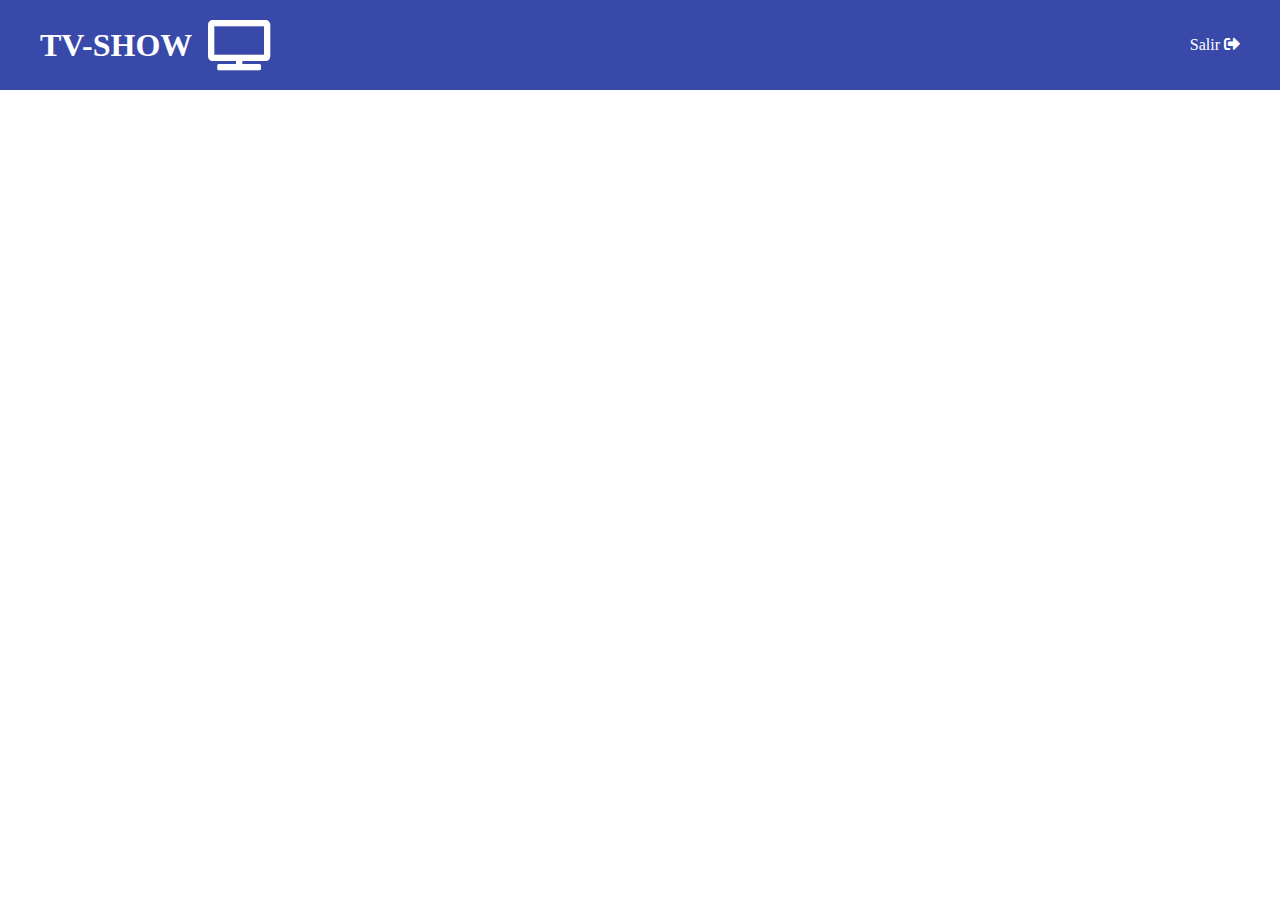
==== home.html @ 62263da5 "Update" ====
<!doctype html>
<html class="no-js" lang="">
    <head>
        <meta charset="utf-8">
        <meta http-equiv="x-ua-compatible" content="ie=edge">
        <title>Login tv-show</title>
        <meta name="description" content="">
        <meta name="viewport" content="width=device-width, initial-scale=1">
        <link rel="stylesheet" type="text/css" href="https://cdnjs.cloudflare.com/ajax/libs/font-awesome/5.11.2/css/all.min.css">
        <link rel="stylesheet" href="style.css">
    </head>
    <body>
        	<header class="header">
        		<div class="container">
        			<h1 class="logo">TV-SHOW &nbsp;<i class="fas fa-tv"></i></h1>
        			<a href="#" class="logout">Salir <i class="fas fa-sign-out-alt"></i></a>
        		</div>
        	</header>
        <!-- <script src="https://code.jquery.com/jquery-3.2.1.min.js" integrity="sha256-hwg4gsxgFZhOsEEamdOYGBf13FyQuiTwlAQgxVSNgt4=" crossorigin="anonymous"></script> -->
        
        <script src="app.js"></script>
		
    </body>
</html>
---- style.css ----
body {
	margin: 0;
}
h1, h2, h3,h4, h5, h6 {
	margin: 0;
}
.container {
	max-width: 1200px;
	margin: 0 auto;
	overflow: hidden;
	padding: 0 15px;
	width: 100%;
}
.container-center {
	align-items: center;
	background-color: #E1E2E1;
	box-sizing: border-box;
	display: flex;
	height: 100vh;
	justify-content: center;
	width: 100%;
}
.container-username {
	background-color: #fff;
	display: flex;
	flex-direction: column;
	align-items: center;
	justify-content: space-between;
	height: 350px;
	width: 340px;
	padding-bottom: 30px;
}
.container-username header{
	background-color: #3849aa;
	color: white;
	font-size: 17px;
	font-weight: 700;
	padding: 10px 10px;
	box-sizing: border-box;
	width: 100%;
	text-align: center;
}
.logo {
	background-color: #3849aa;
	color: white;
	display: flex;
	justify-content: center;
	align-items: center;
	margin: 10px 0;
}
.logo-vertical {
	flex-direction: column;
}
.logo i{
	font-size: 50px;
}
.form-control {
	border: 0;
	display: block;
    width: 80%;
    padding: 0;
    font-size: 14px;
    line-height: 1.42857143;
    height: 2.2em;
    color: #6b6b6b;
    background-color: transparent;
    background-image: none;
    border-bottom: 1px solid #3849aa;
    border-radius: 0;
	margin-bottom: 10px;
	outline: none;
}
.btn {
	background-color: #3849aa;
	color: #ffffff;
	width: 80%;
	position: relative;
    cursor: pointer;
    display: inline-block;
    overflow: hidden;
    padding: 0 16px;
    height: 36px;
    line-height: 36px;
}
header {
	background-color: #3849aa;
	padding: 10px 0;
}
header .container {
	display: flex;
	flex-direction: row;
	align-items: center;
}
.logout {
	color: white;
	margin-left: auto;
	text-decoration: none;;
}
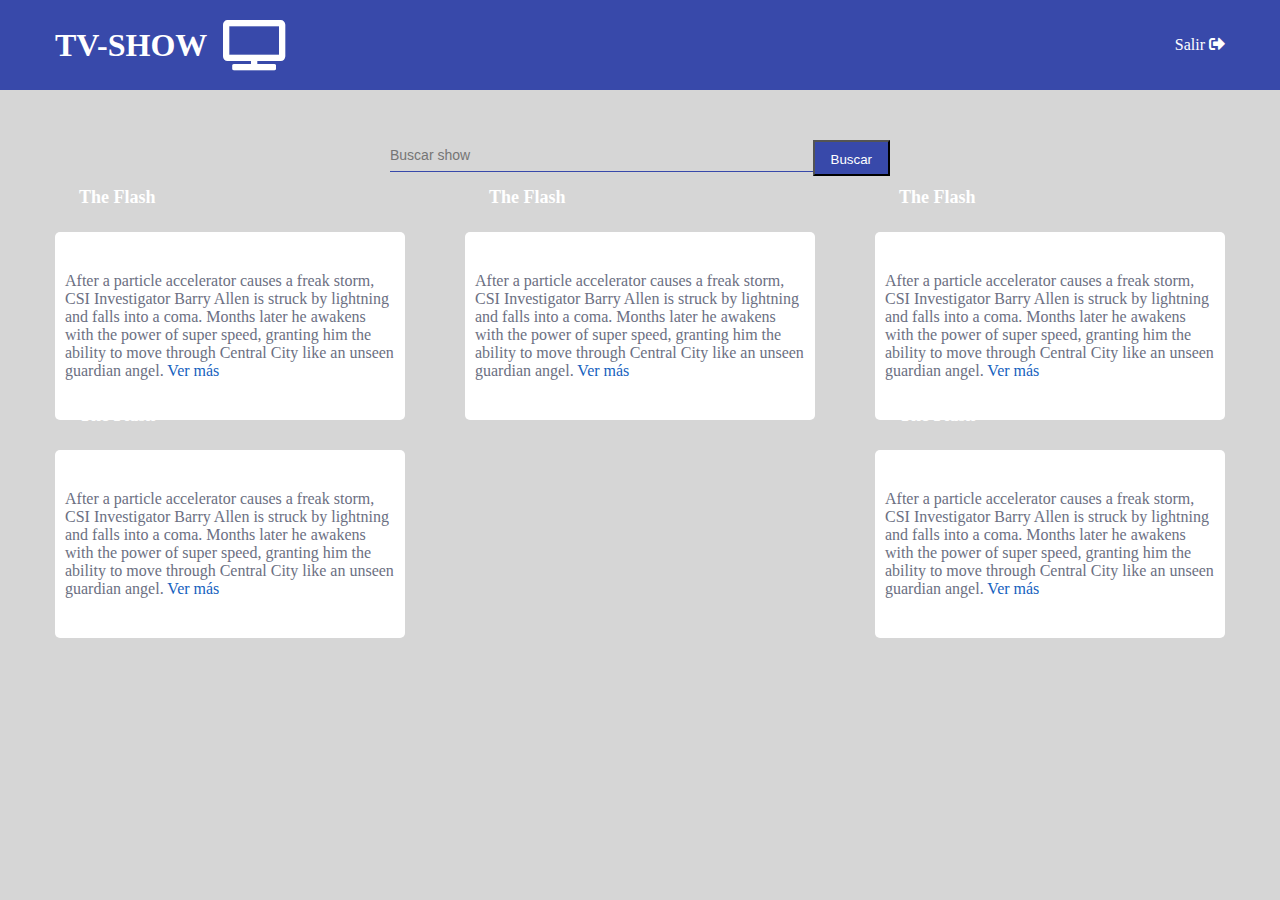
==== commit 133b17b8: "Update" ====
--- a/home.html
+++ b/home.html
@@ -16,6 +16,61 @@
         			<a href="#" class="logout">Salir <i class="fas fa-sign-out-alt"></i></a>
         		</div>
         	</header>
+            <main class="main">
+                <div class="container">
+                    <section class="search">
+                        <input type="text" class="form-control"placeholder="Buscar show">
+                        <button class="btn">Buscar</button>
+                    </section>
+                    <section class="shows">
+                        <article class="show">
+                            <div class="show-img">
+                                <img src="http://static.tvmaze.com/uploads/images/original_untouched/210/527217.jpg" alt="">
+                                <span class="show-title">The Flash</span>
+                                
+                            </div>
+                            <p>After a particle accelerator causes a freak storm, CSI Investigator Barry Allen is struck by lightning and falls into a coma. Months later he awakens with the power of super speed, granting him the ability to move through Central City like an unseen guardian angel.  <a href="#">Ver más</a>
+                            </p>
+                        </article>
+                        <article class="show">
+                            <div class="show-img">
+                                <img src="http://static.tvmaze.com/uploads/images/original_untouched/210/527217.jpg" alt="">
+                                <span class="show-title">The Flash</span>
+                                
+                            </div>
+                            <p>After a particle accelerator causes a freak storm, CSI Investigator Barry Allen is struck by lightning and falls into a coma. Months later he awakens with the power of super speed, granting him the ability to move through Central City like an unseen guardian angel.  <a href="#">Ver más</a>
+                            </p>
+                        </article>
+                        <article class="show">
+                            <div class="show-img">
+                                <img src="http://static.tvmaze.com/uploads/images/original_untouched/210/527217.jpg" alt="">
+                                <span class="show-title">The Flash</span>
+                                
+                            </div>
+                            <p>After a particle accelerator causes a freak storm, CSI Investigator Barry Allen is struck by lightning and falls into a coma. Months later he awakens with the power of super speed, granting him the ability to move through Central City like an unseen guardian angel.  <a href="#">Ver más</a>
+                            </p>
+                        </article>
+                        <article class="show">
+                            <div class="show-img">
+                                <img src="http://static.tvmaze.com/uploads/images/original_untouched/210/527217.jpg" alt="">
+                                <span class="show-title">The Flash</span>
+                                
+                            </div>
+                            <p class="show-summary">After a particle accelerator causes a freak storm, CSI Investigator Barry Allen is struck by lightning and falls into a coma. Months later he awakens with the power of super speed, granting him the ability to move through Central City like an unseen guardian angel.  <a href="#">Ver más</a>
+                            </p>
+                        </article>
+                        <article class="show">
+                            <div class="show-img">
+                                <img src="http://static.tvmaze.com/uploads/images/original_untouched/210/527217.jpg" alt="">
+                                <span class="show-title">The Flash</span>
+                                
+                            </div>
+                            <p class="show-summary">After a particle accelerator causes a freak storm, CSI Investigator Barry Allen is struck by lightning and falls into a coma. Months later he awakens with the power of super speed, granting him the ability to move through Central City like an unseen guardian angel.  <a href="#">Ver más</a>
+                            </p>
+                        </article>
+                    </section>
+                </div>
+            </main>
         <!-- <script src="https://code.jquery.com/jquery-3.2.1.min.js" integrity="sha256-hwg4gsxgFZhOsEEamdOYGBf13FyQuiTwlAQgxVSNgt4=" crossorigin="anonymous"></script> -->
         
         <script src="app.js"></script>
--- a/style.css
+++ b/style.css
@@ -1,10 +1,12 @@
 body {
+	background-color: #d6d6d6;
 	margin: 0;
 }
 h1, h2, h3,h4, h5, h6 {
 	margin: 0;
 }
 .container {
+	box-sizing: border-box;
 	max-width: 1200px;
 	margin: 0 auto;
 	overflow: hidden;
@@ -13,7 +15,6 @@
 }
 .container-center {
 	align-items: center;
-	background-color: #E1E2E1;
 	box-sizing: border-box;
 	display: flex;
 	height: 100vh;
@@ -24,9 +25,7 @@
 	background-color: #fff;
 	display: flex;
 	flex-direction: column;
-	align-items: center;
-	justify-content: space-between;
-	height: 350px;
+	height: 320px;
 	width: 340px;
 	padding-bottom: 30px;
 }
@@ -54,10 +53,14 @@
 .logo i{
 	font-size: 50px;
 }
+.form-body {
+	padding-left: 30px;
+	padding-right: 30px;
+	margin-top: auto;
+	margin-bottom: auto;
+}
 .form-control {
 	border: 0;
-	display: block;
-    width: 80%;
     padding: 0;
     font-size: 14px;
     line-height: 1.42857143;
@@ -70,10 +73,13 @@
 	margin-bottom: 10px;
 	outline: none;
 }
+.form-control-lg {
+    width: 100%;
+
+}
 .btn {
 	background-color: #3849aa;
 	color: #ffffff;
-	width: 80%;
 	position: relative;
     cursor: pointer;
     display: inline-block;
@@ -81,6 +87,9 @@
     padding: 0 16px;
     height: 36px;
     line-height: 36px;
+}
+.btn-lg {
+	width: 100%;
 }
 header {
 	background-color: #3849aa;
@@ -95,4 +104,53 @@
 	color: white;
 	margin-left: auto;
 	text-decoration: none;;
-}+}
+.search {
+	margin: 0 auto;
+	padding-top: 50px;
+	display: flex;
+	justify-content: center;
+	width: 500px;
+}
+.search input {
+	flex-grow: 2;
+}
+.shows {
+	display: flex;;
+	flex-wrap: wrap;
+	justify-content: space-between;
+	margin-top: 50px;
+}
+.show {
+	background-color: white;
+	border-radius: 5px;
+	box-sizing: border-box;
+	display: flex;
+	flex-direction: column;
+	margin-bottom: 30px;
+	width: 350px;
+}
+.show-img {
+	position: relative;
+	display: flex;
+}
+.show-img img{
+	width: 100%;
+	filter: brightness(0.7);
+}
+.show-title {
+	color: white;
+	bottom: 0;
+	font-weight: 900;
+	font-size: 18px;
+	position: absolute;
+	padding: 24px;
+}
+.show p{
+	color: #6b6f82;
+	padding: 24px 10px;
+}
+.show p a {
+	color: #1661be;
+	text-decoration: none;
+}
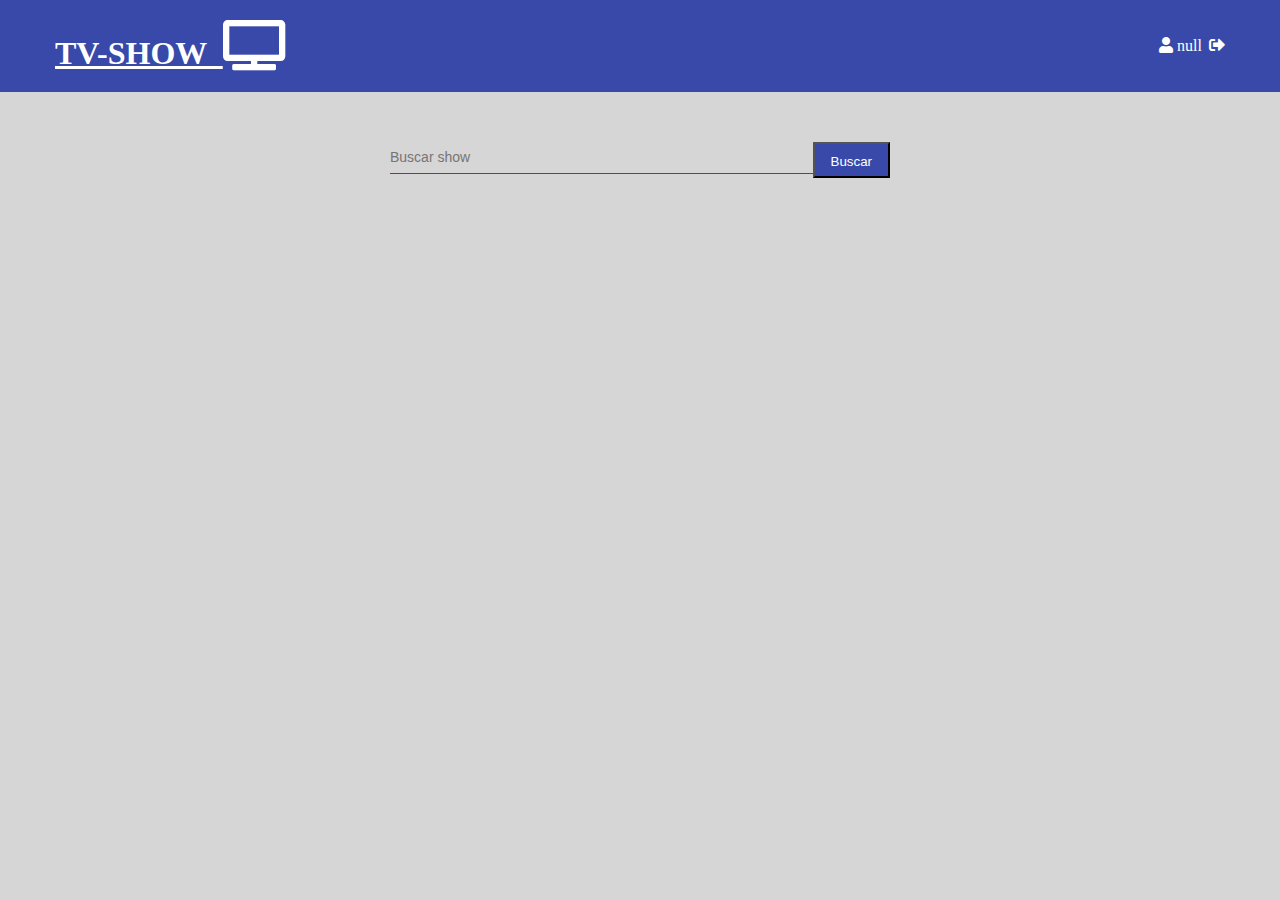
==== commit b7c7efda: "Finish" ====
--- a/home.html
+++ b/home.html
@@ -12,68 +12,34 @@
     <body>
         	<header class="header">
         		<div class="container">
-        			<h1 class="logo">TV-SHOW &nbsp;<i class="fas fa-tv"></i></h1>
-        			<a href="#" class="logout">Salir <i class="fas fa-sign-out-alt"></i></a>
+        			<h1 class="logo"><a href="index.html">TV-SHOW &nbsp;<i class="fas fa-tv"></i></a></h1>
+                    <div class="pull-left">
+        			<a href="#" class="username"><i class="fas fa-user"></i></a>
+                    <a href="#" class="logout"><i class="fas fa-sign-out-alt"></i></a>
+                    </div>
         		</div>
         	</header>
             <main class="main">
                 <div class="container">
                     <section class="search">
-                        <input type="text" class="form-control"placeholder="Buscar show">
-                        <button class="btn">Buscar</button>
+                        <input type="text" id="search" class="form-control"placeholder="Buscar show">
+                        <button  id="btnSearch" class="btn">Buscar</button>
                     </section>
-                    <section class="shows">
-                        <article class="show">
-                            <div class="show-img">
-                                <img src="http://static.tvmaze.com/uploads/images/original_untouched/210/527217.jpg" alt="">
-                                <span class="show-title">The Flash</span>
-                                
-                            </div>
-                            <p>After a particle accelerator causes a freak storm, CSI Investigator Barry Allen is struck by lightning and falls into a coma. Months later he awakens with the power of super speed, granting him the ability to move through Central City like an unseen guardian angel.  <a href="#">Ver más</a>
-                            </p>
-                        </article>
-                        <article class="show">
-                            <div class="show-img">
-                                <img src="http://static.tvmaze.com/uploads/images/original_untouched/210/527217.jpg" alt="">
-                                <span class="show-title">The Flash</span>
-                                
-                            </div>
-                            <p>After a particle accelerator causes a freak storm, CSI Investigator Barry Allen is struck by lightning and falls into a coma. Months later he awakens with the power of super speed, granting him the ability to move through Central City like an unseen guardian angel.  <a href="#">Ver más</a>
-                            </p>
-                        </article>
-                        <article class="show">
-                            <div class="show-img">
-                                <img src="http://static.tvmaze.com/uploads/images/original_untouched/210/527217.jpg" alt="">
-                                <span class="show-title">The Flash</span>
-                                
-                            </div>
-                            <p>After a particle accelerator causes a freak storm, CSI Investigator Barry Allen is struck by lightning and falls into a coma. Months later he awakens with the power of super speed, granting him the ability to move through Central City like an unseen guardian angel.  <a href="#">Ver más</a>
-                            </p>
-                        </article>
-                        <article class="show">
-                            <div class="show-img">
-                                <img src="http://static.tvmaze.com/uploads/images/original_untouched/210/527217.jpg" alt="">
-                                <span class="show-title">The Flash</span>
-                                
-                            </div>
-                            <p class="show-summary">After a particle accelerator causes a freak storm, CSI Investigator Barry Allen is struck by lightning and falls into a coma. Months later he awakens with the power of super speed, granting him the ability to move through Central City like an unseen guardian angel.  <a href="#">Ver más</a>
-                            </p>
-                        </article>
-                        <article class="show">
-                            <div class="show-img">
-                                <img src="http://static.tvmaze.com/uploads/images/original_untouched/210/527217.jpg" alt="">
-                                <span class="show-title">The Flash</span>
-                                
-                            </div>
-                            <p class="show-summary">After a particle accelerator causes a freak storm, CSI Investigator Barry Allen is struck by lightning and falls into a coma. Months later he awakens with the power of super speed, granting him the ability to move through Central City like an unseen guardian angel.  <a href="#">Ver más</a>
-                            </p>
-                        </article>
+                    <section class="load hidden">
+                        <div></div>
+                        <div></div>
+                        <div></div>
+                    </section>
+                    <section id="showContainer" class="shows">
                     </section>
                 </div>
             </main>
-        <!-- <script src="https://code.jquery.com/jquery-3.2.1.min.js" integrity="sha256-hwg4gsxgFZhOsEEamdOYGBf13FyQuiTwlAQgxVSNgt4=" crossorigin="anonymous"></script> -->
-        
+        <script src="https://code.jquery.com/jquery-3.2.1.min.js" integrity="sha256-hwg4gsxgFZhOsEEamdOYGBf13FyQuiTwlAQgxVSNgt4=" crossorigin="anonymous"></script> 
+        <script type="text/javascript" src="Show.js"></script>
         <script src="app.js"></script>
+        <script>
+            init()
+        </script>
 		
     </body>
 </html>--- a/style.css
+++ b/style.css
@@ -49,6 +49,9 @@
 }
 .logo-vertical {
 	flex-direction: column;
+}
+.logo a {
+	color: white;
 }
 .logo i{
 	font-size: 50px;
@@ -100,10 +103,13 @@
 	flex-direction: row;
 	align-items: center;
 }
-.logout {
-	color: white;
-	margin-left: auto;
-	text-decoration: none;;
+.logout, .username {
+	color: white;
+	text-decoration: none;
+	margin-left: 3px;
+}
+.username .fas {
+	margin-right: 4px;
 }
 .search {
 	margin: 0 auto;
@@ -154,3 +160,47 @@
 	color: #1661be;
 	text-decoration: none;
 }
+.load {
+	position: absolute;
+    top: 0;
+    left: 0;
+    right: 0;
+    bottom: 0;
+    display: flex;
+    justify-content: center;
+    align-items: center;
+}
+.load div {
+	background-color: #5e6dc3;
+	border-radius: 50%;
+	width: 15px;
+	height: 15px;
+	margin: 0 5px;
+	@-webkit-animation-fill-mode: both;
+	@-webkit-animation: load 1.8s infinite ease-in-out
+	animation-fill-mode: both;
+	 animation: load 1.8s infinite ease-in-out
+
+}
+.load div:nth-child(2) {
+	animation-delay: .2s;
+}
+.load div:nth-child(3) {
+	animation-delay: .4s;
+}
+
+@-webkit-keyframes load {
+	0%, 80%,100%{width: 20px; height: 20px;}
+	40% {width: 15px; height: 15px;}
+}
+
+@keyframes load {
+	0%, 80%,100%{width: 20px; height: 20px;}
+	40% {width: 15px; height: 15px;}
+}
+.hidden {
+	display: none;
+}
+.pull-left {
+	margin-left: auto;
+}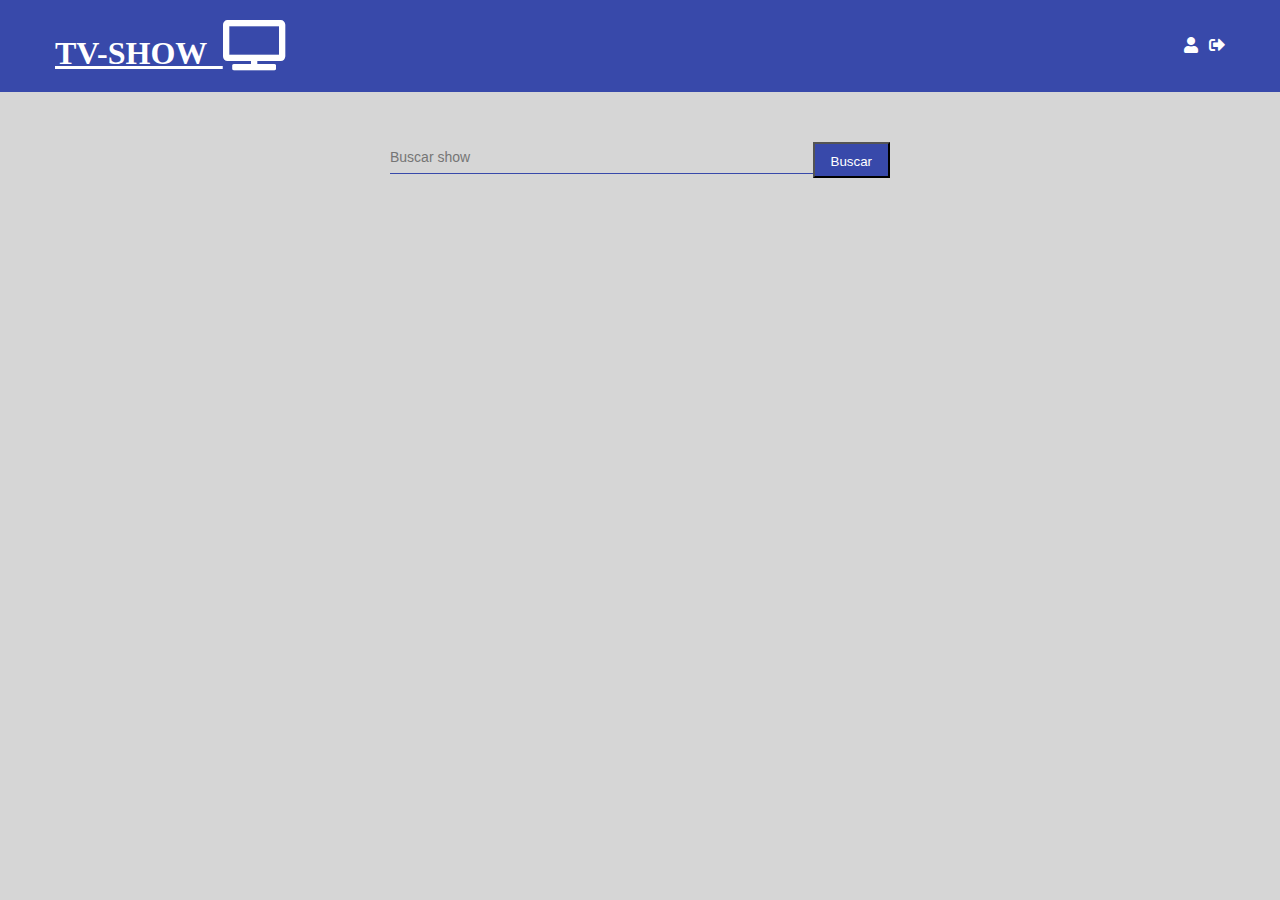
==== commit c3bdde7f: "Update" ====
--- a/home.html
+++ b/home.html
@@ -35,7 +35,7 @@
                 </div>
             </main>
         <script src="https://code.jquery.com/jquery-3.2.1.min.js" integrity="sha256-hwg4gsxgFZhOsEEamdOYGBf13FyQuiTwlAQgxVSNgt4=" crossorigin="anonymous"></script> 
-        <script type="text/javascript" src="Show.js"></script>
+        <!-- <script type="text/javascript" src="Show.js"></script> -->
         <script src="app.js"></script>
         <script>
             init()
--- a/style.css
+++ b/style.css
@@ -154,7 +154,7 @@
 }
 .show p{
 	color: #6b6f82;
-	padding: 24px 10px;
+	padding: 0 10px;
 }
 .show p a {
 	color: #1661be;
@@ -188,6 +188,17 @@
 .load div:nth-child(3) {
 	animation-delay: .4s;
 }
+.favs {
+	padding: 10px;
+	text-align: right;
+}
+.favs .fa-star {
+	color: #e3e1dc;
+}
+
+.favs .fa-star.fav {
+	color: #d0a839;
+}
 
 @-webkit-keyframes load {
 	0%, 80%,100%{width: 20px; height: 20px;}
